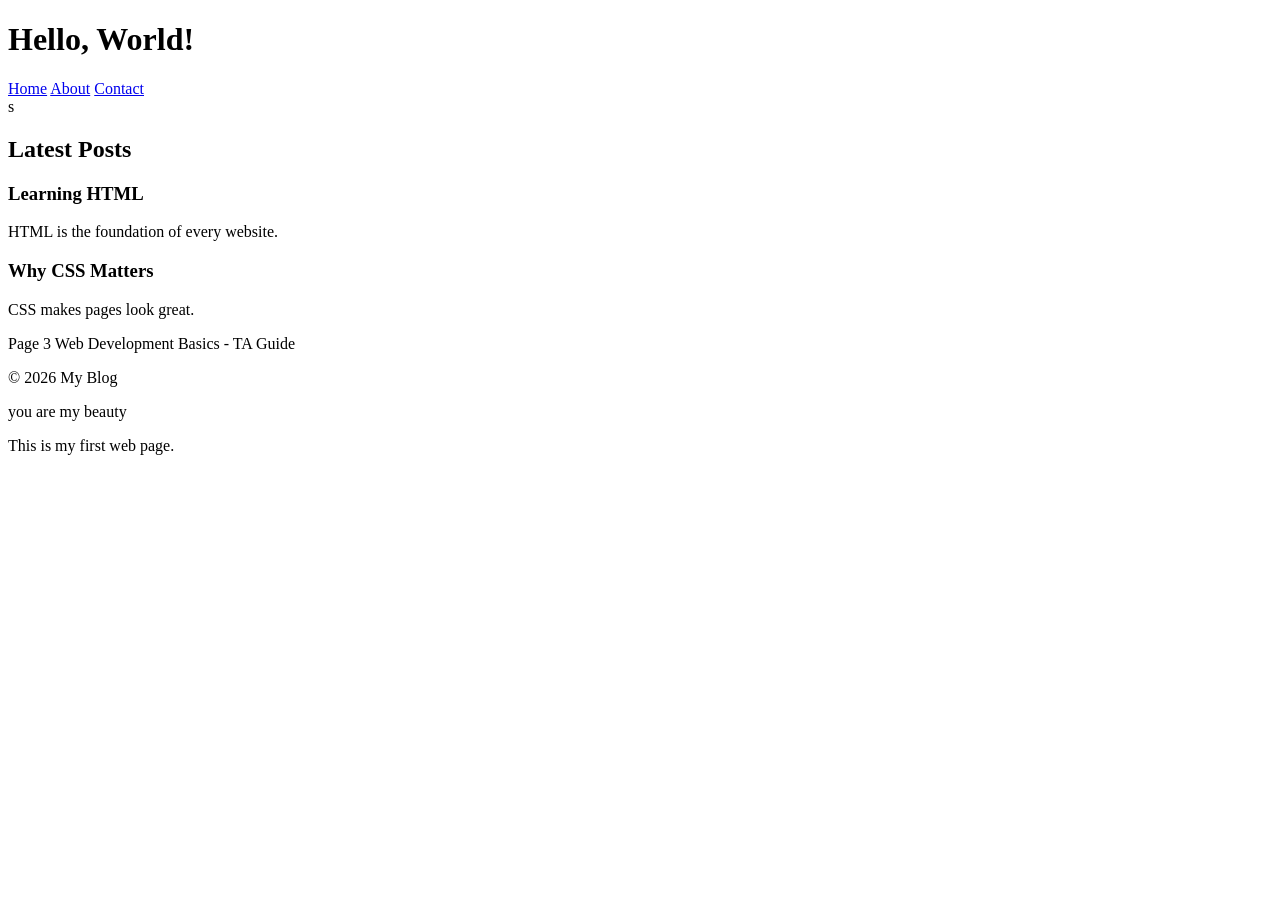
==== index.html @ f24e967f "Add files via upload" ====
<!DOCTYPE html>
 <html lang="en"> 
    <head>
          <meta charset="UTF-8"> 
         <meta name="viewport" content="width=device-width, initial-scale=1.0">
        <link rel="stylesheet" href="css/style.css">
        <title>My First Page</title> 

</head>
<body> 
     <h1>Hello, World!</h1> 
     <nav>     
         <a href="index.html">Home</a>   
        <a href="about.html">About</a> 
        <a href="contact.html">Contact</a>
       </nav>
     
        <main> 
   <section>  s
                
          <h2>Latest Posts</h2>      
     <article> 
      <h3>Learning HTML</h3>   
 <p>HTML is the foundation of every website.</p>  
                     </article>  
                  <article>  
      <h3>Why CSS Matters</h3>    
          <p>CSS makes pages look great.</p>   
      </article> Page 3 Web Development Basics - TA Guide  
     </section> 
              </main>
<footer>  
      <p>&copy; 2026 My Blog</p>
      </footer>
      <p> you are my beauty</p>
     <p>This is my first web page.</p> 
    </body> 
    </html>
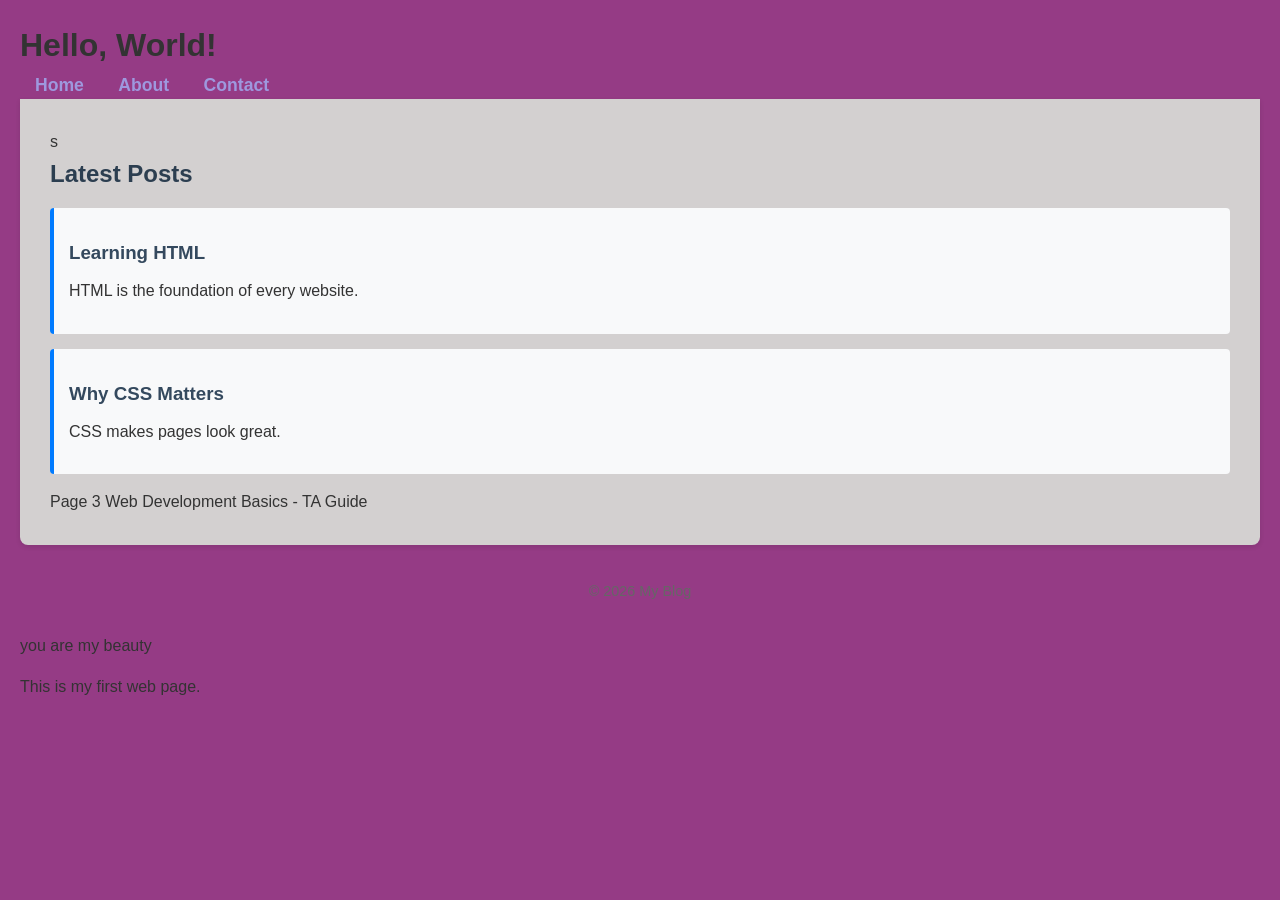
==== commit 024c676f: "Update index.html" ====
--- a/index.html
+++ b/index.html
@@ -3,7 +3,7 @@
     <head>
           <meta charset="UTF-8"> 
          <meta name="viewport" content="width=device-width, initial-scale=1.0">
-        <link rel="stylesheet" href="css/style.css">
+        <link rel="stylesheet" href="style.css">
         <title>My First Page</title> 
 
 </head>
@@ -35,4 +35,4 @@
       <p> you are my beauty</p>
      <p>This is my first web page.</p> 
     </body> 
-    </html>+    </html>
--- a/style.css
+++ b/style.css
@@ -0,0 +1,156 @@
+/* --- تنسيقات عامة للموقع --- */
+* {
+    box-sizing: border-box;
+    margin: 0;
+    padding: 0;
+}
+
+body {
+    font-family: Arial, sans-serif;
+    line-height: 1.6;
+    color: #333;
+    background-color: #953b85;
+    padding: 20px;
+}
+
+/* --- الهيدر وقائمة التنقل --- */
+header {
+    background-color: #665d5d;
+    color: #aea4a4;
+    padding: 20px;
+    text-align: center;
+    border-radius: 8px 8px 0 0;
+}
+
+header h1 {
+    margin-bottom: 10px;
+}
+
+nav a {
+    color: #9e98de;
+    text-decoration: none;
+    margin: 0 15px;
+    font-weight: bold;
+    font-size: 1.1rem;
+}
+
+nav a:hover {
+    color: #007bff;
+    text-decoration: underline;
+}
+
+/* --- محتوى الصفحة الرئيسي --- */
+main {
+    background: #d3d0d0;
+    padding: 30px;
+    min-height: 400px;
+    border-radius: 0 0 8px 8px;
+    box-shadow: 0 2px 5px rgba(0,0,0,0.1);
+}
+
+h2 {
+    color: #2c3e50;
+    margin-bottom: 15px;
+}
+
+h3 {
+    color: #34495e;
+    margin: 15px 0 10px;
+}
+
+p {
+    margin-bottom: 15px;
+}
+
+ul {
+    margin-left: 20px;
+    margin-bottom: 20px;
+}
+
+/* --- تنسيق الجدول (صفحة About) --- */
+table {
+    width: 100%;
+    border-collapse: collapse;
+    margin-top: 20px;
+}
+
+th, td {
+    border: 1px solid #73bfb7;
+    padding: 10px;
+    text-align: left;
+}
+
+th {
+    background-color: #6a2091;
+    color: white;
+}
+
+tr:nth-child(even) {
+    background-color: #f9f9f9;
+}
+
+/* --- تنسيق المقالات (صفحة Index) --- */
+article {
+    background: #f8f9fa;
+    border-left: 4px solid #007bff;
+    padding: 15px;
+    margin-bottom: 15px;
+    border-radius: 4px;
+}
+
+/* --- تنسيق نموذج التواصل (صفحة Contact) --- */
+form {
+    max-width: 500px;
+    margin-top: 20px;
+}
+
+form div {
+    margin-bottom: 12px;
+}
+
+label {
+    font-weight: bold;
+}
+
+input[type="text"],
+input[type="email"],
+input[type="number"],
+input[type="date"],
+select,
+textarea {
+    width: 100%;
+    padding: 8px;
+    margin-top: 5px;
+    border: 1px solid #ccc;
+    border-radius: 4px;
+    font-size: 1rem;
+}
+
+input[type="radio"],
+input[type="checkbox"] {
+    width: auto;
+    margin-right: 5px;
+}
+
+button[type="submit"] {
+    background-color: #007bff;
+    color: white;
+    padding: 10px 20px;
+    border: none;
+    border-radius: 4px;
+    font-size: 1rem;
+    cursor: pointer;
+}
+
+button[type="submit"]:hover {
+    background-color: #0056b3;
+}
+
+/* --- الفوتر --- */
+footer {
+    text-align: center;
+    margin-top: 20px;
+    padding: 15px;
+    color: #666;
+    font-size: 0.9rem;
+}
